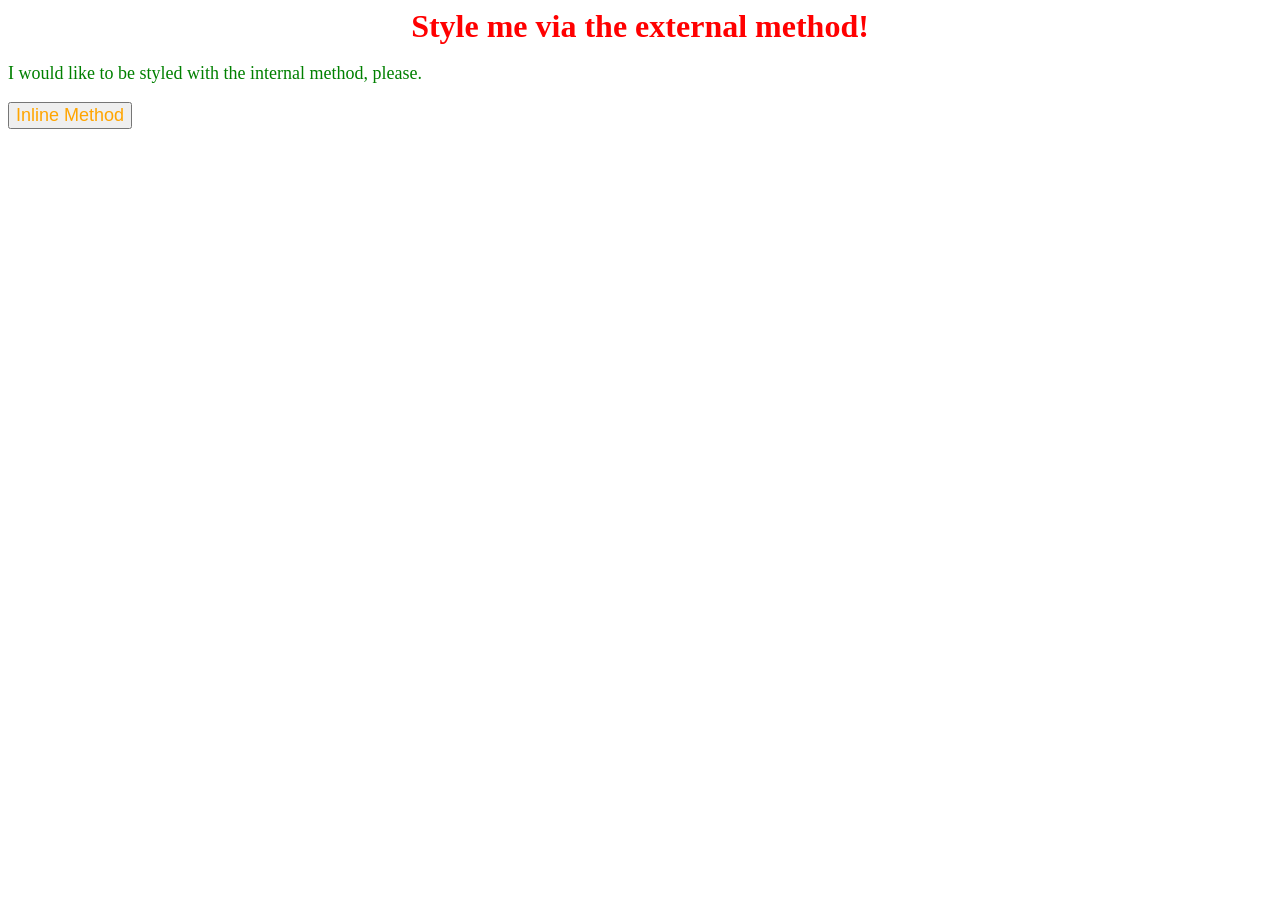
==== foundations/intro-to-css/01-css-methods/index.html @ c8c30e87 "Add 01-css-methods/index.html" ====
<!DOCTYPE html>
<html lang="en">
  <head>
    <meta charset="UTF-8">
    <meta http-equiv="X-UA-Compatible" content="IE=edge">
    <meta name="viewport" content="width=device-width, initial-scale=1.0">
    <title>Methods for Adding CSS</title>
  </head>
  <body>
    <div style="color:red; background-color:white; font-size: 32px; text-align: center; font-weight: bold;">Style me via the external method!</div>
    <p style="color: green; background-color: white; font-size: 18px;">I would like to be styled with the internal method, please.</p>
    <button style="color: orange; font-size: 18px">Inline Method</button>
  </body>
</html>
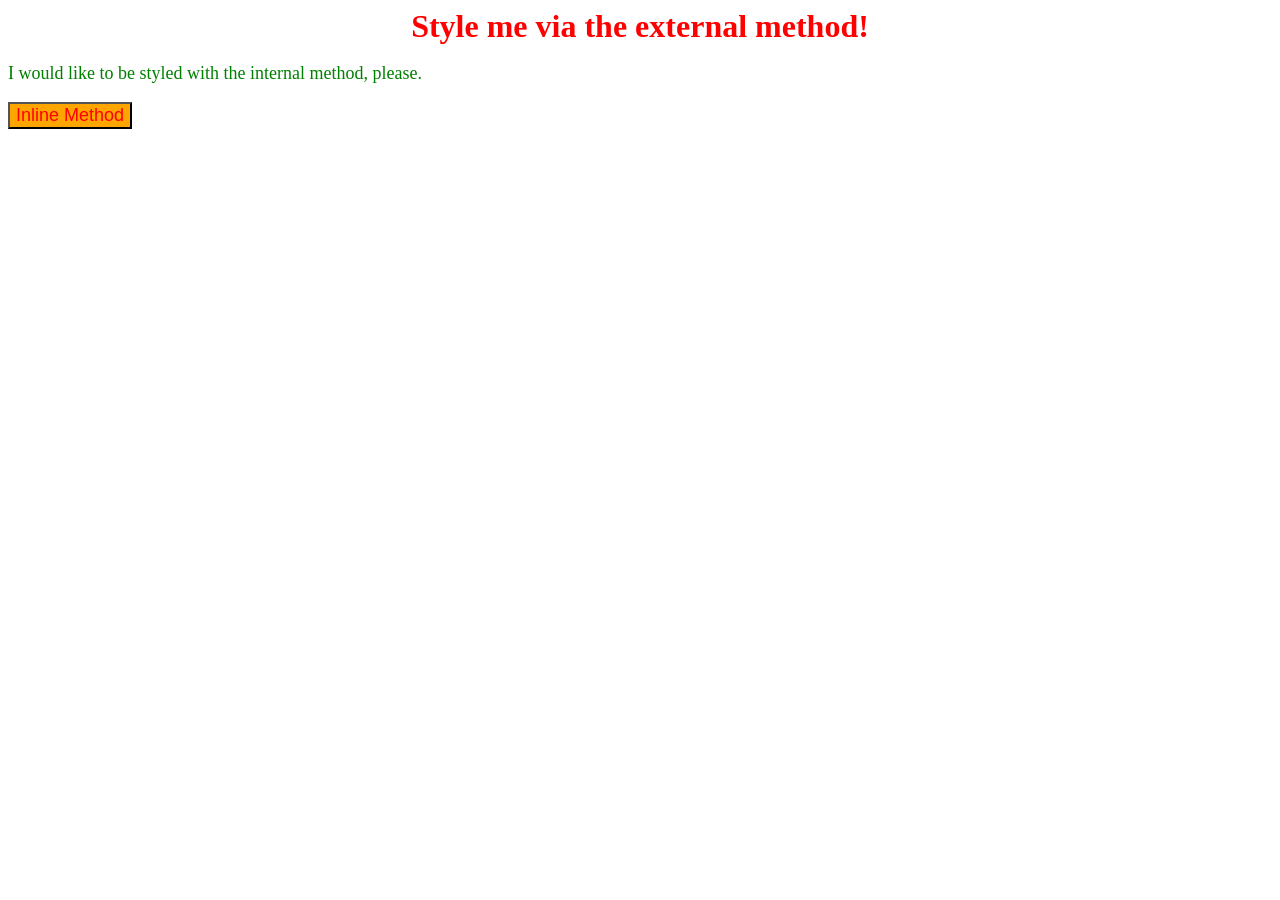
==== commit 1add018f: "Add index.html" ====
--- a/foundations/intro-to-css/01-css-methods/index.html
+++ b/foundations/intro-to-css/01-css-methods/index.html
@@ -7,9 +7,9 @@
     <title>Methods for Adding CSS</title>
   </head>
   <body>
-    <div style="color:red; background-color:white; font-size: 32px; text-align: center; font-weight: bold;">Style me via the external method!</div>
-    <p style="color: green; background-color: white; font-size: 18px;">I would like to be styled with the internal method, please.</p>
-    <button style="color: orange; font-size: 18px">Inline Method</button>
+    <div style="background-color:white; color:red; font-size: 32px; text-align: center; font-weight: bold;">Style me via the external method!</div>
+    <p style="background-color: white; color: green; font-size: 18px;">I would like to be styled with the internal method, please.</p>
+    <button style="background-color: orange; color:red; font-size: 18px">Inline Method</button>
   </body>
 </html>
 
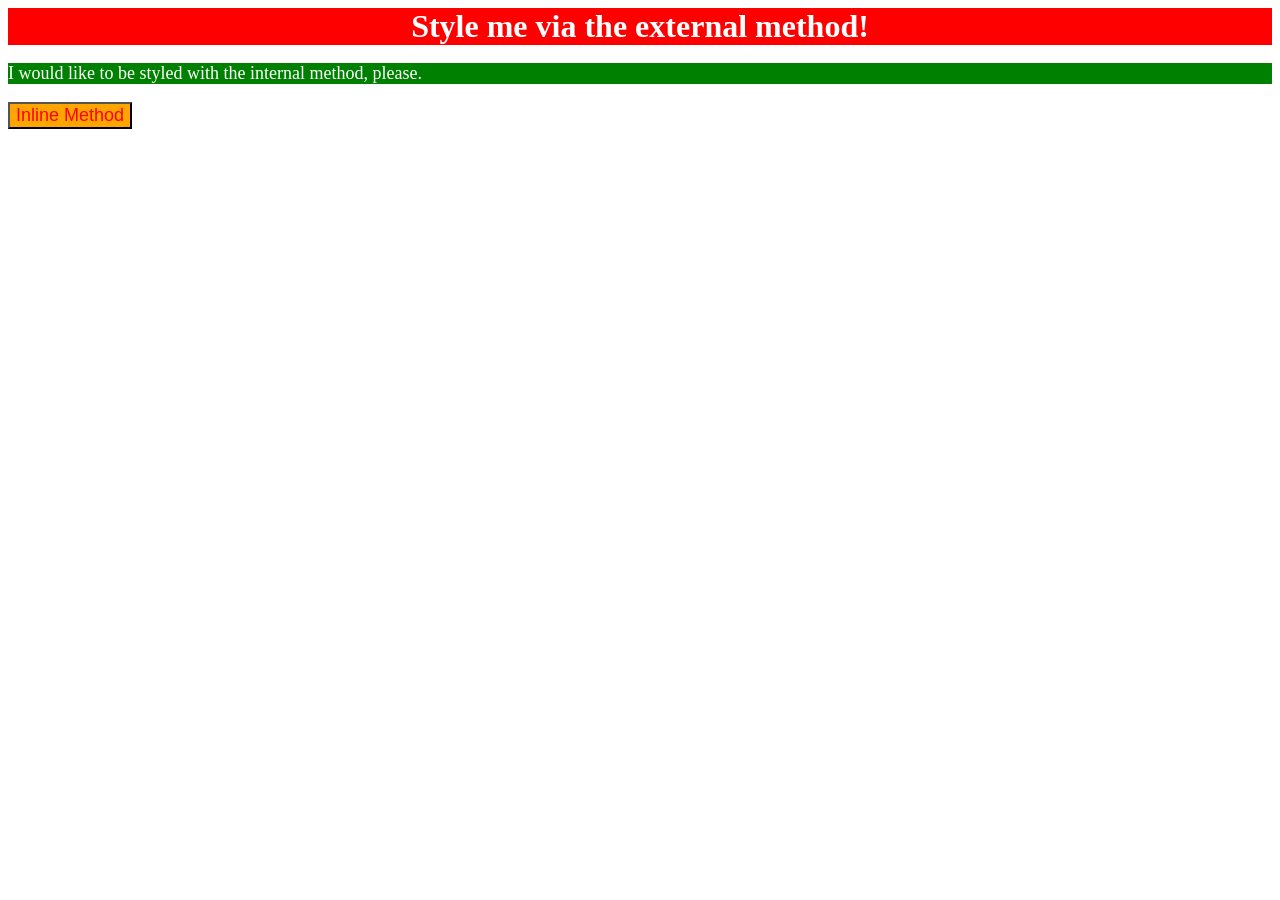
==== commit 5e802390: "Add index.html" ====
--- a/foundations/intro-to-css/01-css-methods/index.html
+++ b/foundations/intro-to-css/01-css-methods/index.html
@@ -7,8 +7,8 @@
     <title>Methods for Adding CSS</title>
   </head>
   <body>
-    <div style="background-color:white; color:red; font-size: 32px; text-align: center; font-weight: bold;">Style me via the external method!</div>
-    <p style="background-color: white; color: green; font-size: 18px;">I would like to be styled with the internal method, please.</p>
+    <div style="background-color: red; color: white; font-size: 32px; text-align: center; font-weight: bold;">Style me via the external method!</div>
+    <p style="background-color: green; color: white; font-size: 18px;">I would like to be styled with the internal method, please.</p>
     <button style="background-color: orange; color:red; font-size: 18px">Inline Method</button>
   </body>
 </html>
